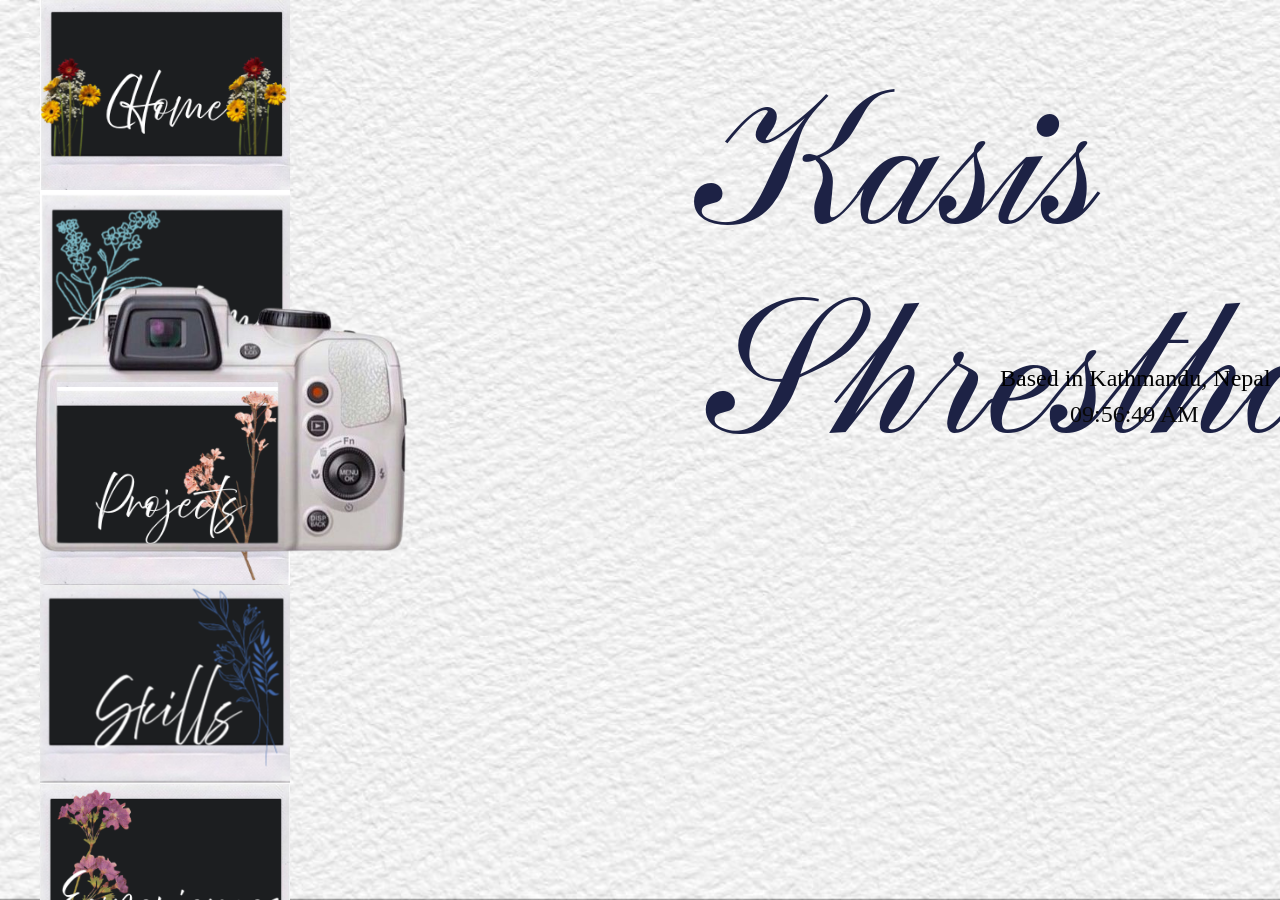
==== index.html @ 0961882f "Add files via upload" ====
<!DOCTYPE html>
<html lang="en">
<head>
  <meta charset="UTF-8" />
  <meta name="viewport" content="width=device-width, initial-scale=1.0" />
  <link rel ="icon" type="image/png" href="1.png">
  <title>Portfolio</title>
  
  <style>
      @font-face {
      font-family: 'MyFont';
      src: url('fonts/russkopis.otf') format('opentype');
      font-display: swap;
    } 

      @font-face {
      font-family: 'MyFFont';
      src: url('fonts/NewYork.otf') format('opentype');
      font-display: swap;
    } 

    * { margin: 0; padding: 0; box-sizing: border-box; }
    html, body {
      height: 100%; width: 100%;
      background-color: #121212;
      overflow: hidden;
      font-family: 'Space Grotesk', sans-serif;
      position: relative;
    }
    #background-image {
      background: url('./Home/bg.jpg') no-repeat center center;
      background-size: cover;
      position: fixed; top: 0; left: 0;
      width: 100%; height: 100%;
      z-index: 0;
      opacity: 0;
      transition: opacity 2s ease-in-out;
    }

    .photo-strip-wrapper {
      position: fixed;
      left: 40px;
      top: 50%;
      transform: translateY(-50%);
      width: 250px;
      height: 100vh;
      overflow: hidden;
      z-index: 4;
      display: none;
    }
    .photo-strip-scroll {
      display: flex;
      flex-direction: column;
      animation: infiniteScroll 20s linear infinite;
    }
    .photo-strip-wrapper:hover .photo-strip-scroll {
      animation-play-state: paused;
    }
    @keyframes infiniteScroll {
      0% { transform: translateY(0%); }
      100% { transform: translateY(-50%); }
    }
    .photo-strip-scroll a {
      display: block;
      pointer-events: auto;
    }
    .photo-strip-scroll a.clickable {
      pointer-events: auto;
      outline: 3px solid #fff;
    }
    .photo-strip-scroll img {
      width: 250px;
      height: auto;
      display: block;
      object-fit: cover;
    }
    .fade-top, .fade-bottom {
      position: absolute;
      width: 100%; height: 80px;
      z-index: 5;
      pointer-events: none;
    }
    .fade-top {
      top: 1;
      background: linear-gradient(to bottom, #121212, transparent);
    }
    .fade-bottom {
      bottom: 1;
      background: linear-gradient(to top, #121212, transparent);
    }
    #camera {
      position: fixed;
      left: 30px;
      top: 47%;
      transform: translateY(-50%);
      width: 380px;
      height: auto;
      z-index: 6;
      display: none;
    }
    #camera img {
      width: 100%; height: auto;
      display: block;
    }
    #loading-screen {
      height: 100%; width: 100%;
      display: flex;
      flex-direction: column;
      justify-content: center;
      align-items: center;
      background-color: #121212;
      color: white;
      z-index: 10;
      position: fixed;
      top: 0; left: 0;
    }
    .loading-text {
      font-size: 32px; margin-top: 20px;
    }
    .rotating-image {
      width: 250px;
      height: auto;
      animation: rotateSteering 6s linear infinite;
      transform-origin: center center;
    }
    .right-heading {
      position: fixed;
      top: 30%;
      left: 700px;
      transform: translateY(-50%);
      color: rgb(29, 34, 69);
      font-size: 12rem;
      font-family: 'MyFont' , cursive;
      font-weight: 2px;
      z-index: 4;
      display: none;
    }

    .location-tag {
      position: fixed;
      top: 42%;
      left: 1000px;
      transform: translateY(-50%);
      color: rgb(0, 0, 0);
      font-size: 1.5rem;
      font-family: 'MyFFont' , cursive;
      z-index: 4;
      display: none;
    }

    @keyframes rotateSteering {
      from { transform: rotate(0deg); }
      to { transform: rotate(360deg); }
    }
    @keyframes typing { from { width: 0; } to { width: 26ch; } }
    @keyframes blink { 50% { border-color: transparent; } }
    .typing-animation {
      animation: typing 4s steps(26) forwards, blink 0.7s step-end infinite;
    }
    .no-blink { animation: none; border-right: none; }
  </style>
</head>
<body>
  
  <div id="background-image"></div>
  <div class="photo-strip-wrapper" id="strip-wrapper">
    <div class="photo-strip-scroll" id="strip">
      <a href="index.html"><img src="./Home/Home.png" alt="Home" /></a>
      <a href="aboutme.html"><img src="./Home/About me.png" alt="About" /></a>
      <a href="project.html"><img src="./Home/Pro.png" alt="Projects" /></a>
      <a href="skill.html"><img src="./Home/Skills.png" alt="Skills" /></a>
      <a href="exp.html"><img src="./Home/Exp.png" alt="Home Duplicate" /></a>
      <a href="cert.html"><img src="./Home/Certif.png" alt="About Duplicate" /></a>
      <a href="contact.html"><img src="./Home/Contact me.png" alt="Contact" /></a>
    </div>
    <div class="fade-top"></div>
    <div class="fade-bottom"></div>
  </div>
</div>

  <div id="camera">
    <img src="./Home/camera.png" alt="Camera" />
  </div>
  <div class="right-heading" id="right-heading">Kasis Shrestha</div>
  <div class="location-tag">Based in Kathmandu, Nepal</div>
  
  <div id="time-info" style="
    position: fixed;
    top: 46%;
    left: 1070px;
    transform: translateY(-50%);
    font-family: 'MyFFont' , cursive;
    font-size: 1.5rem;
    color: #080808;     /* semicolon added */
    z-index: 4;
    display: none;
    line-height: 1.5;
  ">
  <div id="ktm-time">Time:</div>
  </div>


  <script>
    const stripLinks = document.querySelectorAll('#strip a');
    const camera = document.getElementById('camera');
    const stripWrapper = document.getElementById('strip-wrapper');

    // Show everything immediately
    document.getElementById('background-image').style.opacity = '1';
    stripWrapper.style.display = 'block';
    camera.style.display = 'block';
    document.querySelector('.right-heading').style.display = 'block';
    document.querySelector('.location-tag').style.display = 'block';
   

    setInterval(() => {
      const camRect = camera.getBoundingClientRect();
      stripLinks.forEach(link => link.classList.remove('clickable'));
      stripLinks.forEach(link => {
        const img = link.querySelector('img');
        const rect = img.getBoundingClientRect();
        const centerY = rect.top + rect.height / 2;
        if (centerY > camRect.top && centerY < camRect.bottom) {
          link.classList.add('clickable');
        }
      });
    }, 300);

    const timeInfo = document.getElementById('time-info');
      timeInfo.style.display = 'block';

  function updateClockTimes() {
    const now = new Date();

    const options = {
      timeZone: 'Asia/Kathmandu',
      hour: '2-digit',
      minute: '2-digit',
      second: '2-digit',
      hour12: true
    };

    const nepalTime = now.toLocaleTimeString('en-US', options);
    document.getElementById('ktm-time').textContent = `${nepalTime}`;
  }

  setInterval(updateClockTimes, 1000);
  updateClockTimes();

  </script>

</body>
</html>
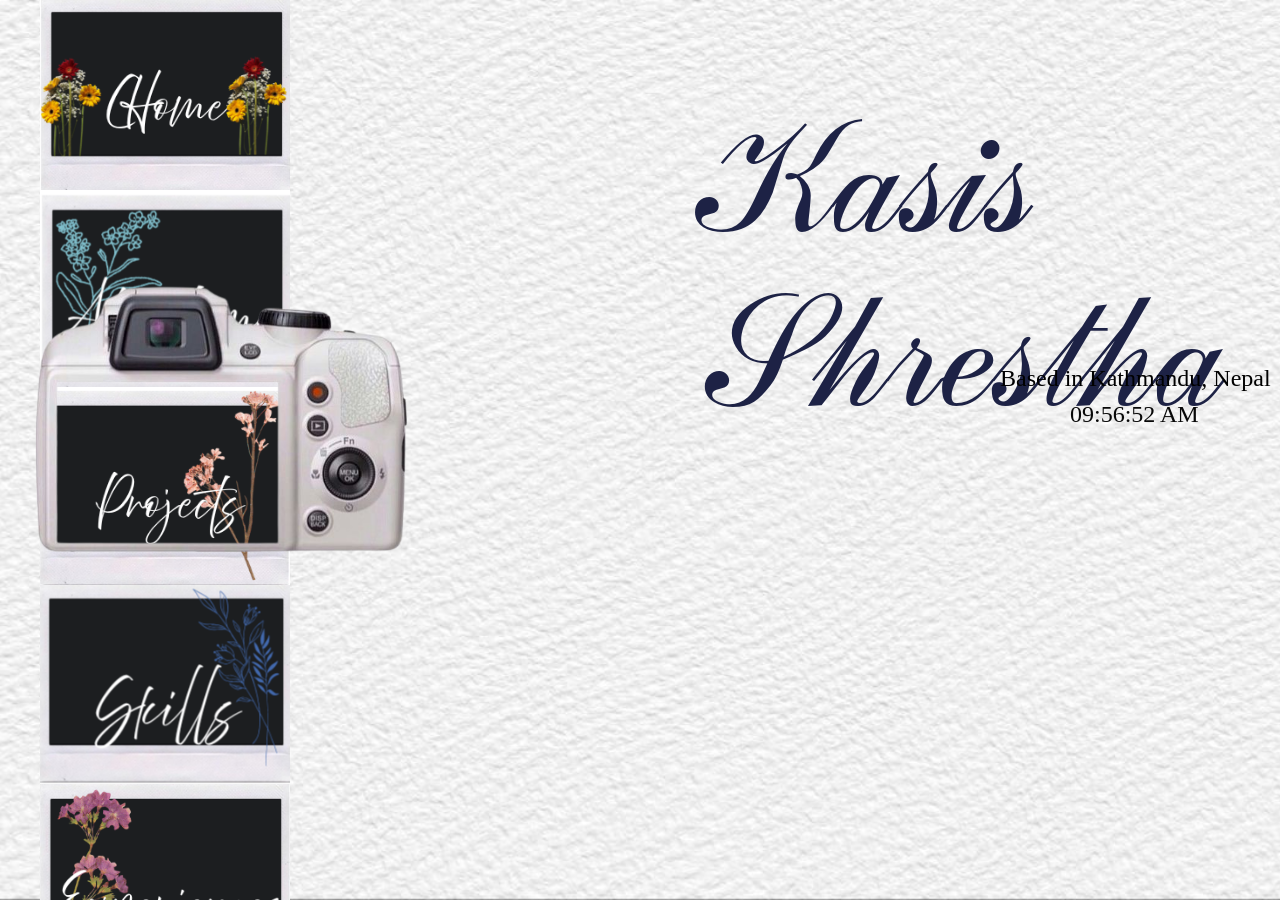
==== commit 4fd8e82e: "Update index.html" ====
--- a/index.html
+++ b/index.html
@@ -129,7 +129,7 @@
       left: 700px;
       transform: translateY(-50%);
       color: rgb(29, 34, 69);
-      font-size: 12rem;
+      font-size: 10rem;
       font-family: 'MyFont' , cursive;
       font-weight: 2px;
       z-index: 4;
@@ -251,3 +251,4 @@
 
 </body>
 </html>
+
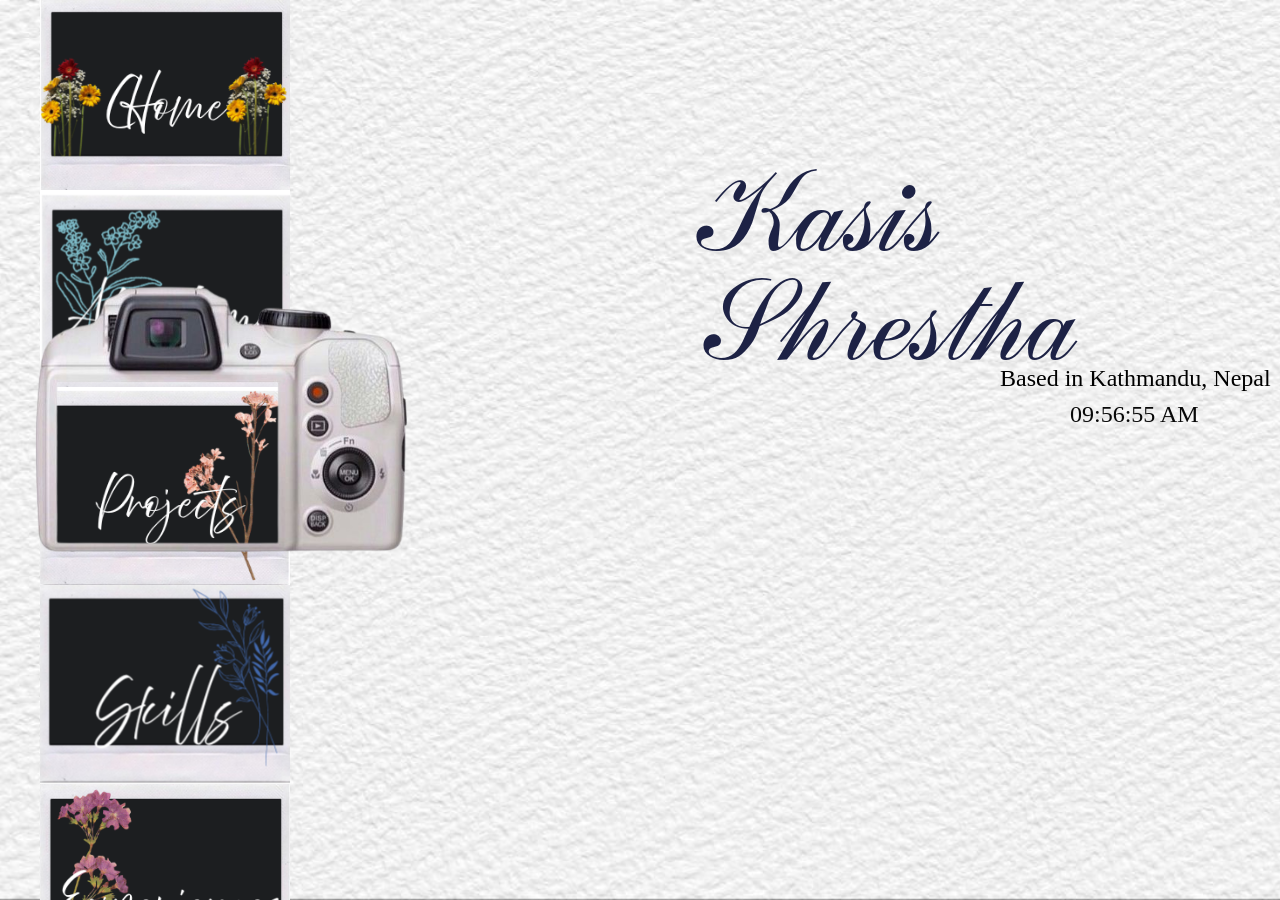
==== commit 1172def7: "Update index.html" ====
--- a/index.html
+++ b/index.html
@@ -4,20 +4,29 @@
   <meta charset="UTF-8" />
   <meta name="viewport" content="width=device-width, initial-scale=1.0" />
   <link rel ="icon" type="image/png" href="1.png">
+  <link rel="preload" as="font" href="fonts/russkopis.woff2" type="font/woff2" crossorigin>
+  <link rel="preload" as="font" href="fonts/NewYork.woff2" type="font/woff2" crossorigin>
+
   <title>Portfolio</title>
   
   <style>
-      @font-face {
-      font-family: 'MyFont';
-      src: url('fonts/russkopis.otf') format('opentype');
-      font-display: swap;
-    } 
-
-      @font-face {
-      font-family: 'MyFFont';
-      src: url('fonts/NewYork.otf') format('opentype');
-      font-display: swap;
-    } 
+      @font-face{
+        font-family: "MyFont";
+        src: url("fonts/russkopis.woff2") format("woff2"),
+            url("fonts/russkopis.otf") format("opentype");
+        font-weight: 300 700; /* or exact weight(s) */
+        font-style: normal;
+        font-display: swap;
+      }
+      @font-face{
+        font-family: "MyFFont";
+        src: url("fonts/NewYork.woff2") format("woff2"),
+            url("fonts/NewYork.otf") format("opentype");
+        font-weight: 300 700;
+        font-style: normal;
+        font-display: swap;
+      }
+
 
     * { margin: 0; padding: 0; box-sizing: border-box; }
     html, body {
@@ -129,7 +138,8 @@
       left: 700px;
       transform: translateY(-50%);
       color: rgb(29, 34, 69);
-      font-size: 10rem;
+      font-size: clamp(3rem, 9vw, 10rem);  /* cap the maximum */
+      line-height: 0.95;
       font-family: 'MyFont' , cursive;
       font-weight: 2px;
       z-index: 4;
@@ -251,4 +261,3 @@
 
 </body>
 </html>
-
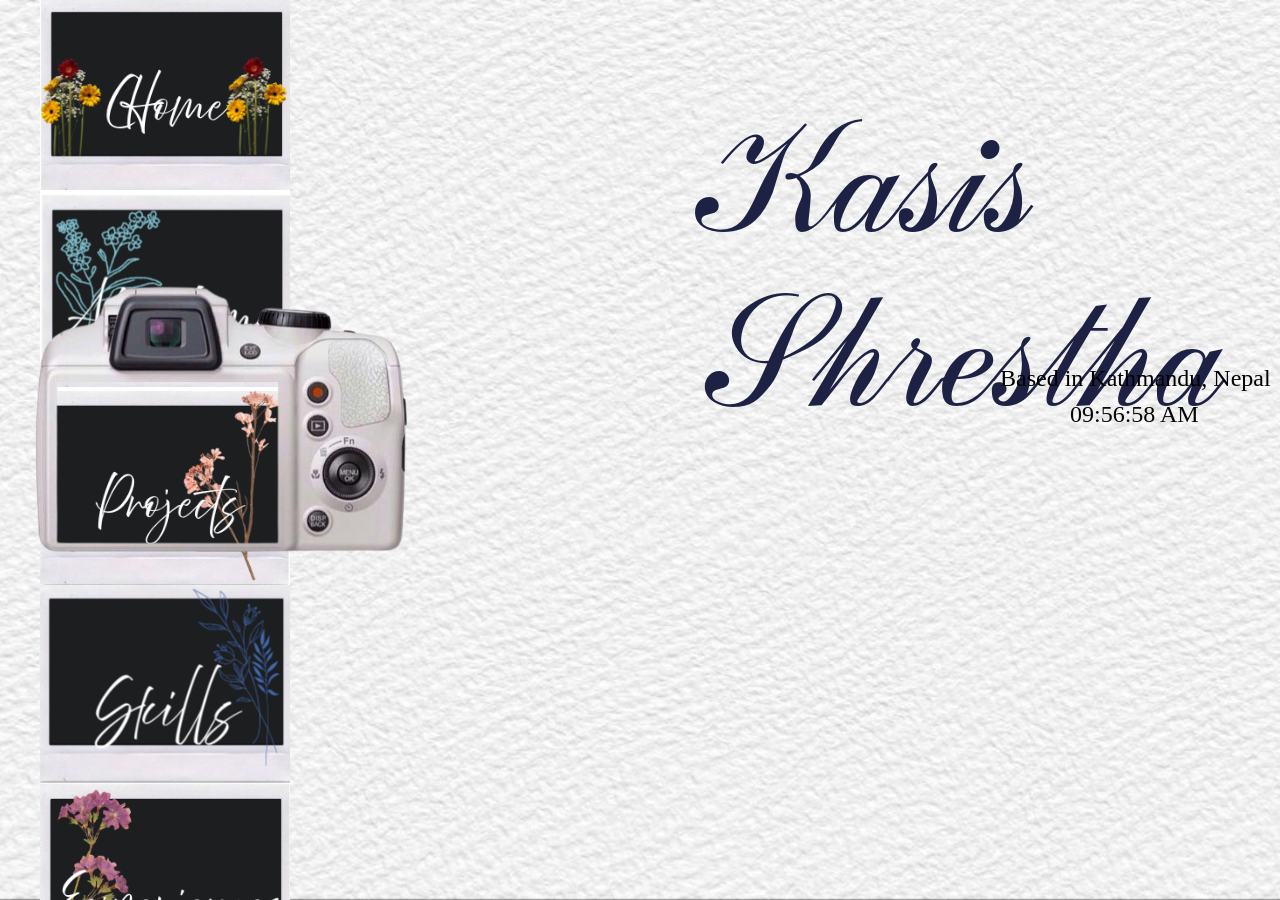
==== commit bd0e1b76: "Update index.html" ====
--- a/index.html
+++ b/index.html
@@ -10,23 +10,17 @@
   <title>Portfolio</title>
   
   <style>
-      @font-face{
-        font-family: "MyFont";
-        src: url("fonts/russkopis.woff2") format("woff2"),
-            url("fonts/russkopis.otf") format("opentype");
-        font-weight: 300 700; /* or exact weight(s) */
-        font-style: normal;
-        font-display: swap;
-      }
-      @font-face{
-        font-family: "MyFFont";
-        src: url("fonts/NewYork.woff2") format("woff2"),
-            url("fonts/NewYork.otf") format("opentype");
-        font-weight: 300 700;
-        font-style: normal;
-        font-display: swap;
-      }
-
+      @font-face {
+      font-family: 'MyFont';
+      src: url('fonts/russkopis.otf') format('opentype');
+      font-display: swap;
+    } 
+
+      @font-face {
+      font-family: 'MyFFont';
+      src: url('fonts/NewYork.otf') format('opentype');
+      font-display: swap;
+    } 
 
     * { margin: 0; padding: 0; box-sizing: border-box; }
     html, body {
@@ -138,8 +132,7 @@
       left: 700px;
       transform: translateY(-50%);
       color: rgb(29, 34, 69);
-      font-size: clamp(3rem, 9vw, 10rem);  /* cap the maximum */
-      line-height: 0.95;
+      font-size: 10rem;
       font-family: 'MyFont' , cursive;
       font-weight: 2px;
       z-index: 4;
